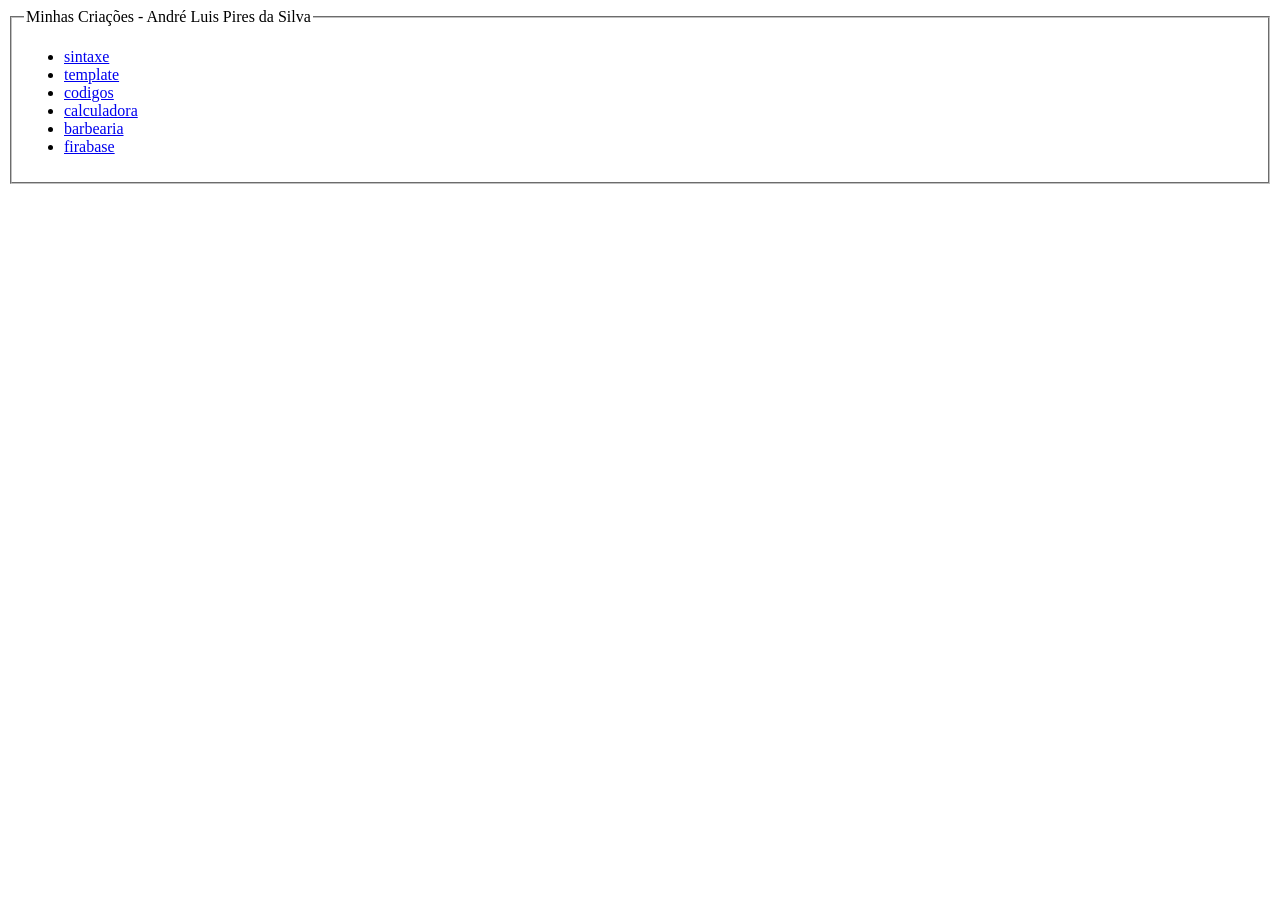
==== index.html @ f09e15a1 "Update index.html" ====
<!DOCTYPE html>
<html lang="en">
<head>
    <meta charset="UTF-8">
    <meta name="viewport" content="width-device-width, initial-scale=1.0">
    <title>Document</title>
</head>
<body>
    <fieldset>
        <legend>Minhas Criações - André Luis Pires da Silva</legend>
        <ul>
           <li><a href="sintaxe.html">sintaxe</a></li>
           <li><a href="template.html">template</a></li>
           <li><a href="codigos.html">codigos</a></li>
           <li><a href="calculadora.html">calculadora</a></li>
           <li><a href="barbearia.html">barbearia</li>
           <li><a href="firebase.html">firabase</li>
        </ul>
    </fieldset>
</body>
</html>
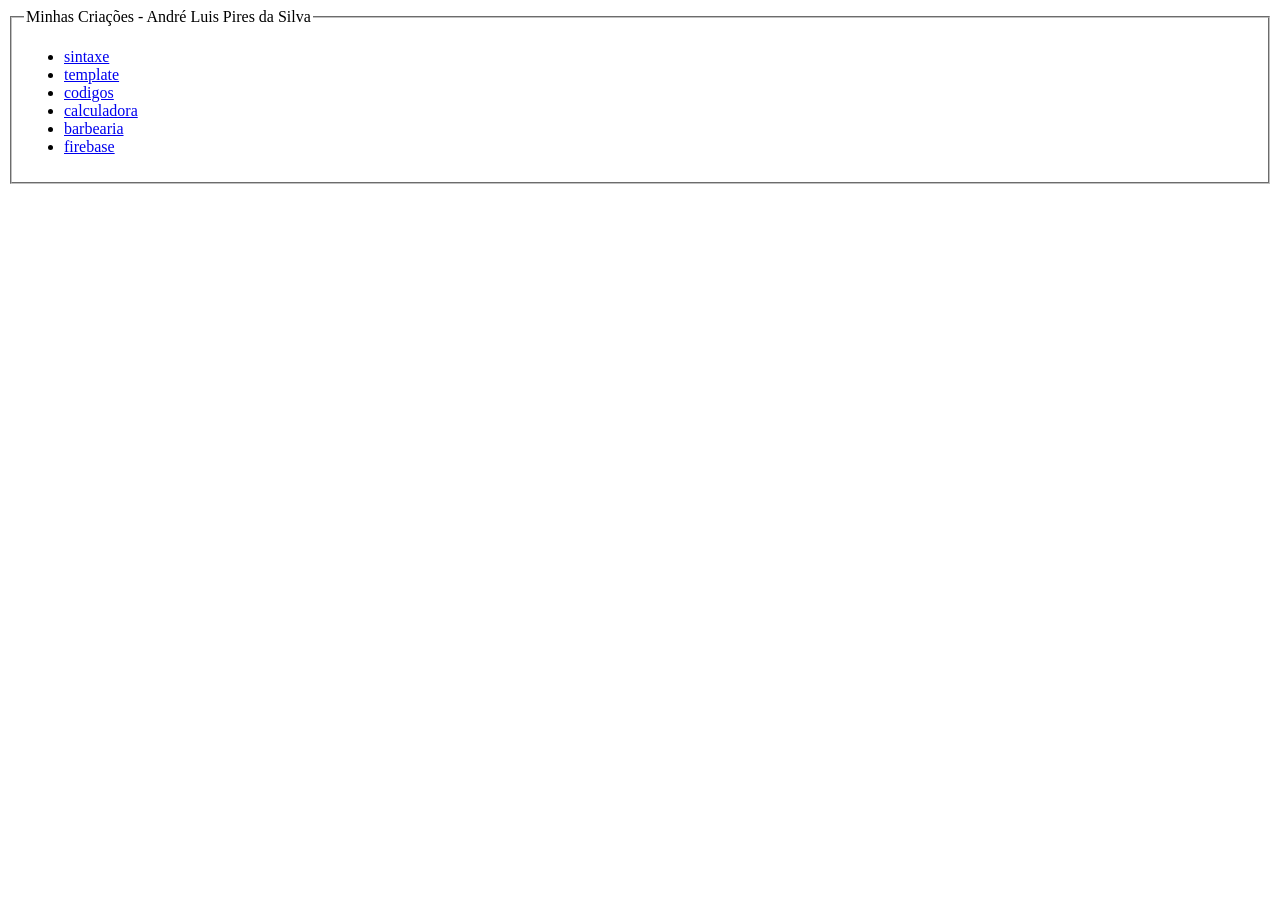
==== commit 3890348d: "Update index.html" ====
--- a/index.html
+++ b/index.html
@@ -12,9 +12,9 @@
            <li><a href="sintaxe.html">sintaxe</a></li>
            <li><a href="template.html">template</a></li>
            <li><a href="codigos.html">codigos</a></li>
-           <li><a href="calculadora.html">calculadora</a></li>
-           <li><a href="barbearia.html">barbearia</li>
-           <li><a href="firebase.html">firabase</li>
+           <li><a href="calculadora/calculadora.html">calculadora</a></li>
+           <li><a href="barbearia/barbearia.html">barbearia</li>
+           <li><a href="firebase/firebase.html">firebase</li>
         </ul>
     </fieldset>
 </body>
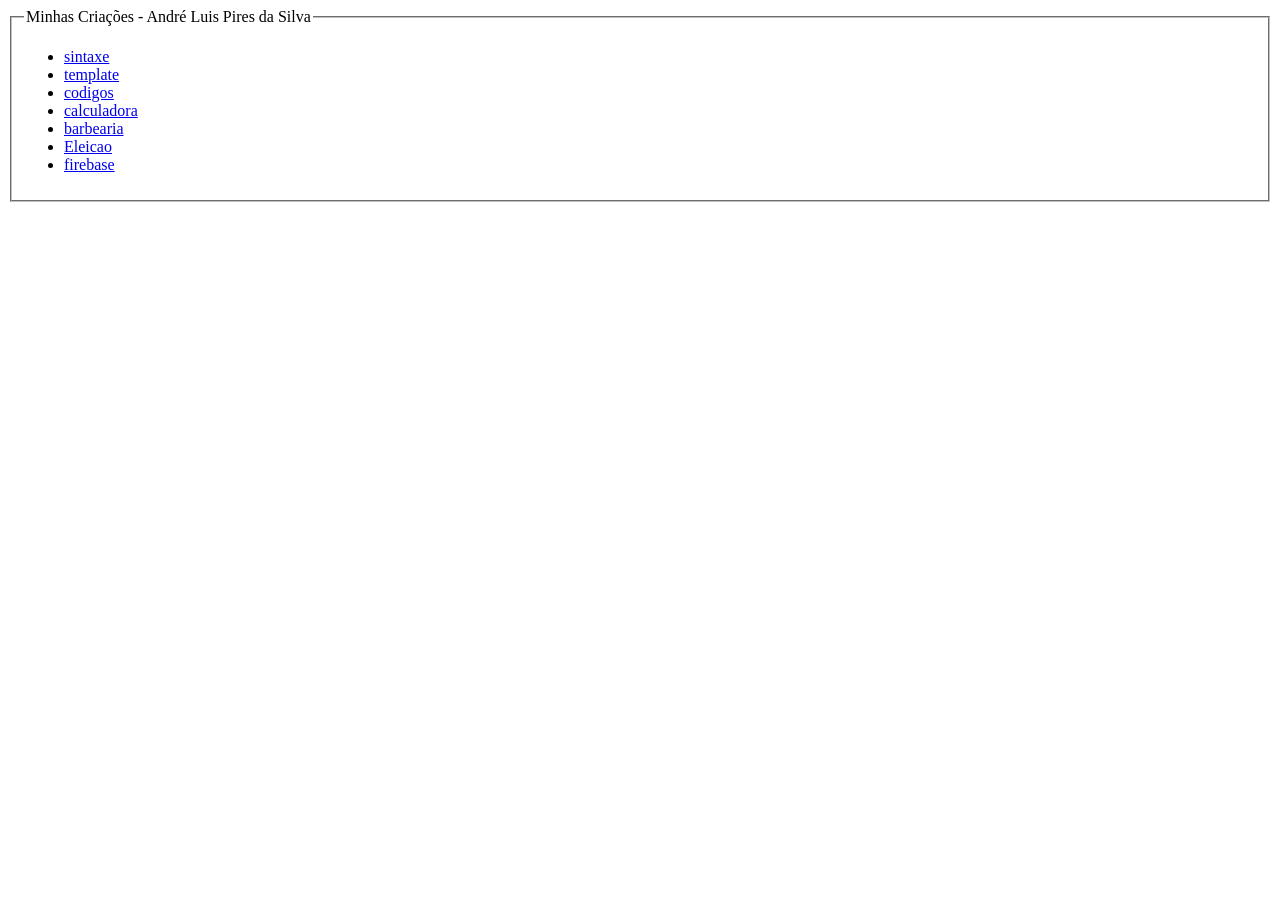
==== commit 89372c12: "Update index.html" ====
--- a/index.html
+++ b/index.html
@@ -14,6 +14,7 @@
            <li><a href="codigos.html">codigos</a></li>
            <li><a href="calculadora/calculadora.html">calculadora</a></li>
            <li><a href="barbearia/barbearia.html">barbearia</li>
+            <li><a href="eleicao/urna.htm">Eleicao</li>
            <li><a href="firebase/firebase.html">firebase</li>
         </ul>
     </fieldset>
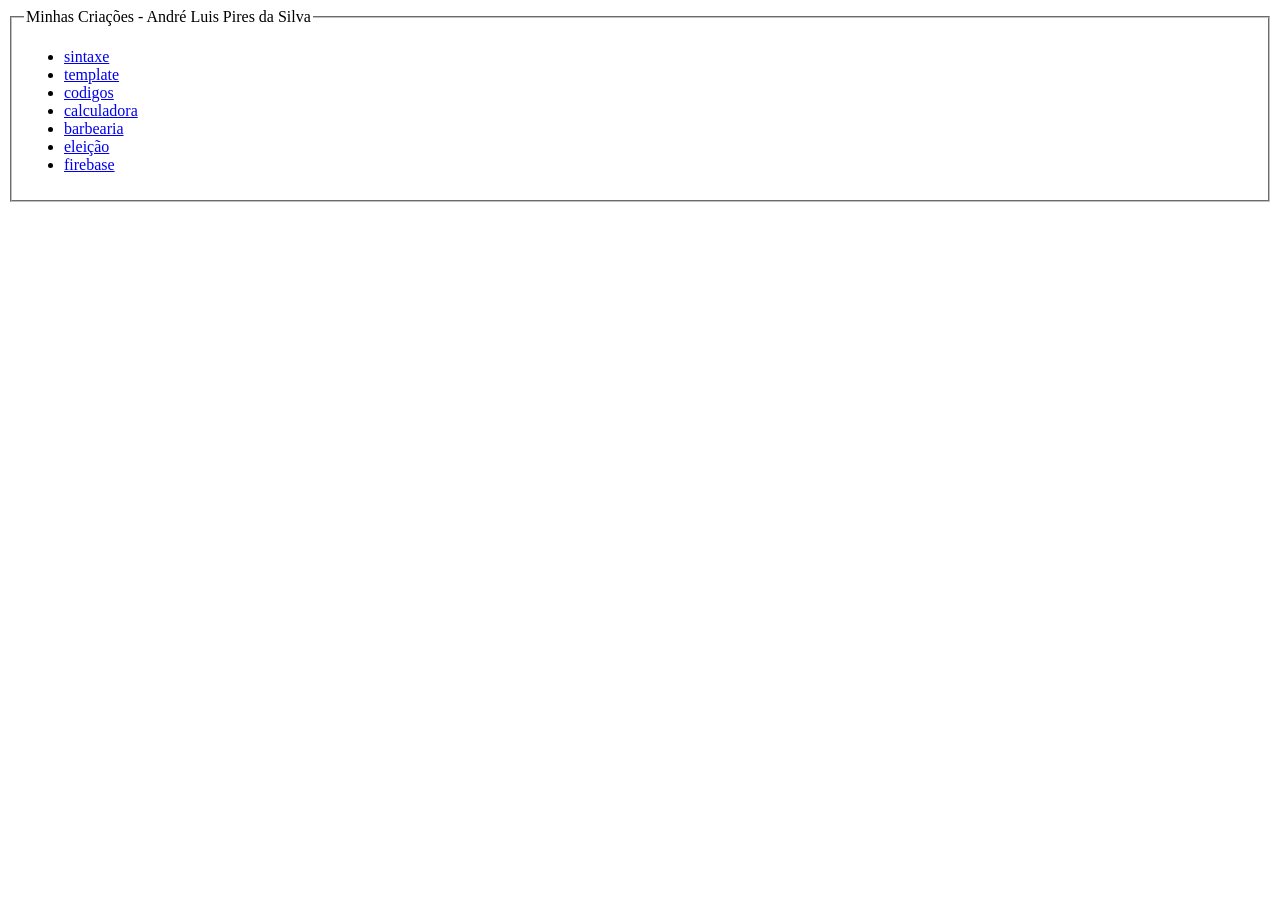
==== commit a4f1cc6e: "Update index.html" ====
--- a/index.html
+++ b/index.html
@@ -14,7 +14,7 @@
            <li><a href="codigos.html">codigos</a></li>
            <li><a href="calculadora/calculadora.html">calculadora</a></li>
            <li><a href="barbearia/barbearia.html">barbearia</li>
-            <li><a href="eleicao/urna.htm">Eleicao</li>
+            <li><a href="eleicao/urna.htm">eleição</li>
            <li><a href="firebase/firebase.html">firebase</li>
         </ul>
     </fieldset>
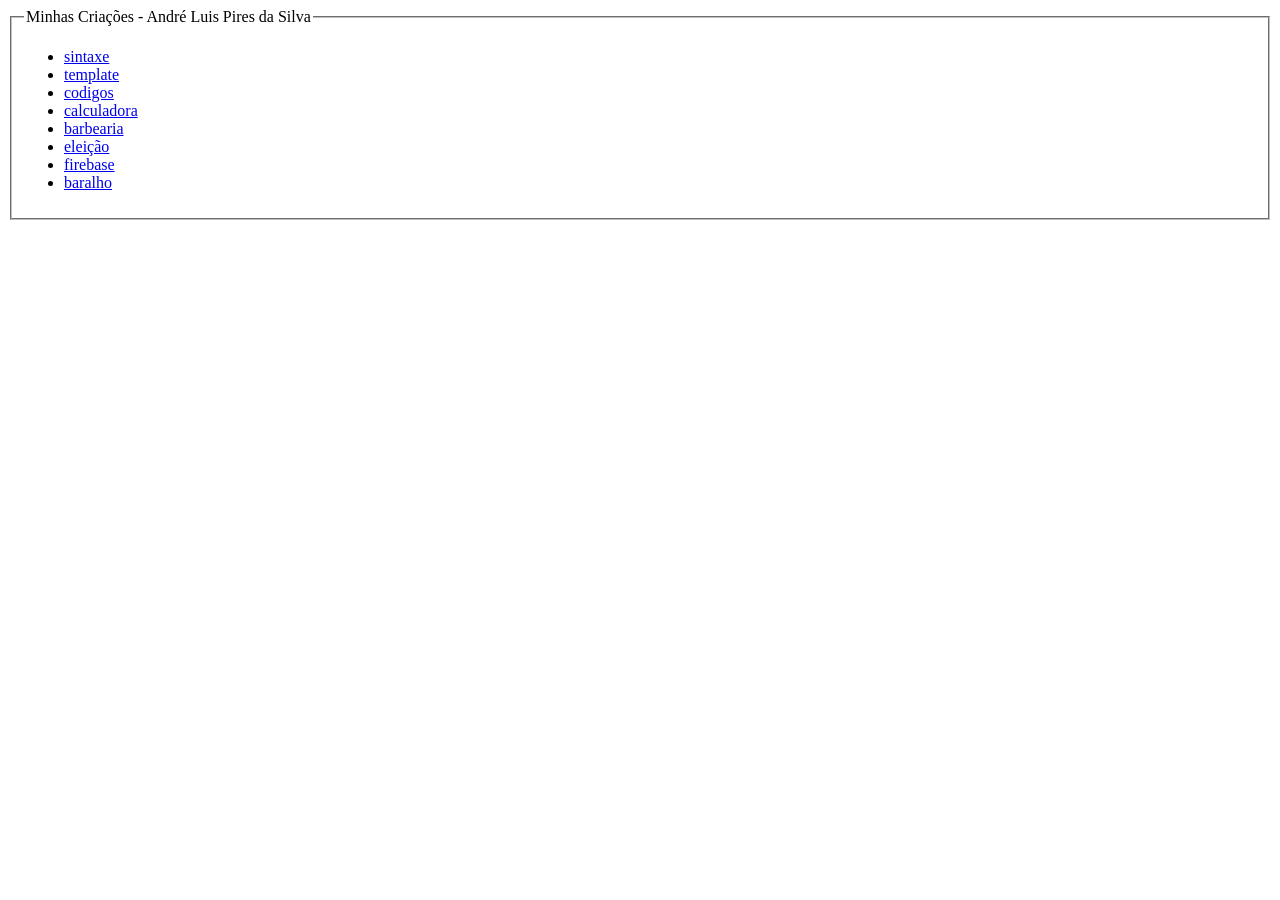
==== commit f145dbc1: "Update index.html" ====
--- a/index.html
+++ b/index.html
@@ -14,8 +14,9 @@
            <li><a href="codigos.html">codigos</a></li>
            <li><a href="calculadora/calculadora.html">calculadora</a></li>
            <li><a href="barbearia/barbearia.html">barbearia</li>
-            <li><a href="eleicao/urna.htm">eleição</li>
+           <li><a href="eleição/urna.html">eleição</li>
            <li><a href="firebase/firebase.html">firebase</li>
+           <li><a href="baralho/baralho.html">baralho</li>
         </ul>
     </fieldset>
 </body>
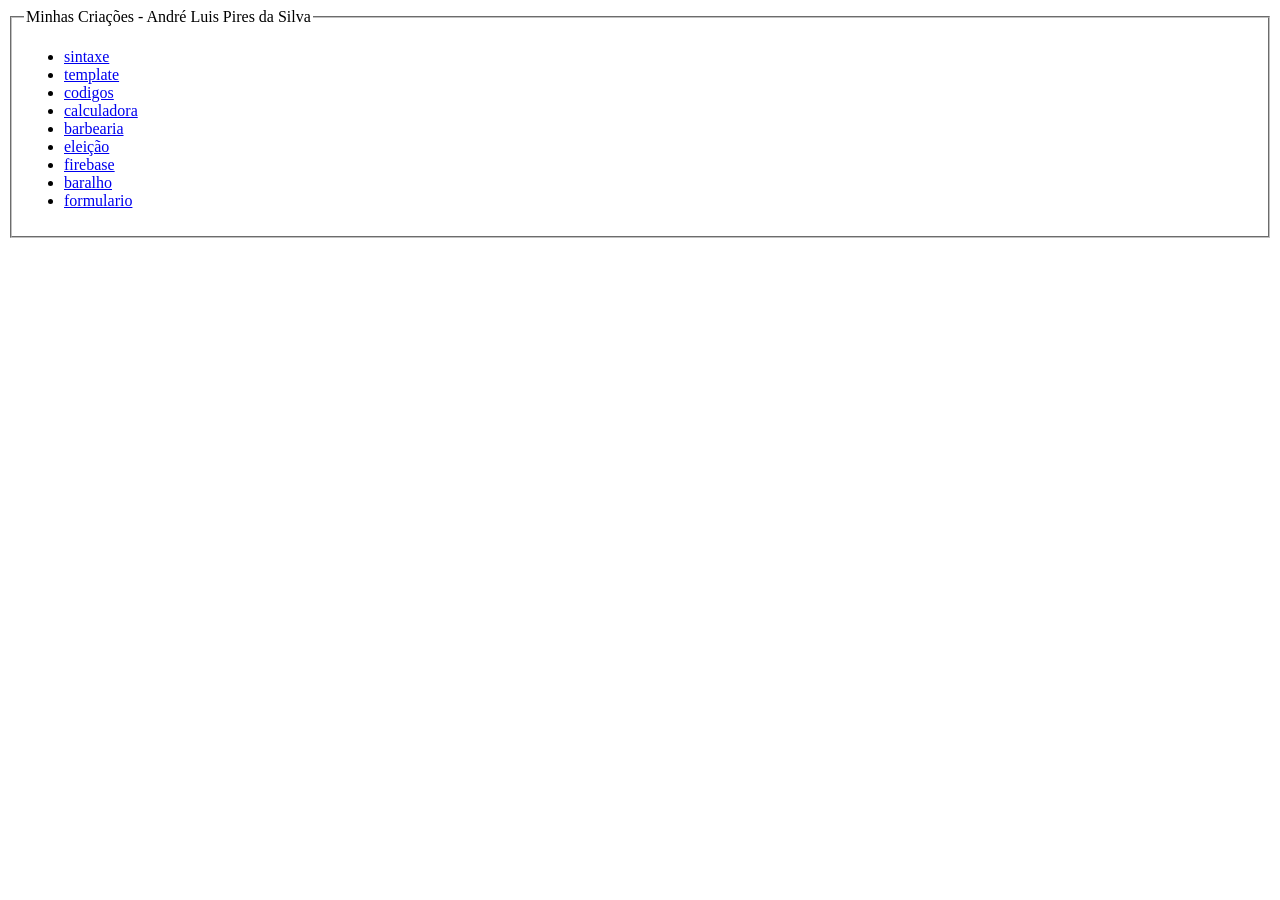
==== commit a3007b0e: "Update index.html" ====
--- a/index.html
+++ b/index.html
@@ -17,6 +17,7 @@
            <li><a href="eleição/urna.html">eleição</li>
            <li><a href="firebase/firebase.html">firebase</li>
            <li><a href="baralho/baralho.html">baralho</li>
+           <li><a href="sistema/formulario.html">formulario</li>
         </ul>
     </fieldset>
 </body>
